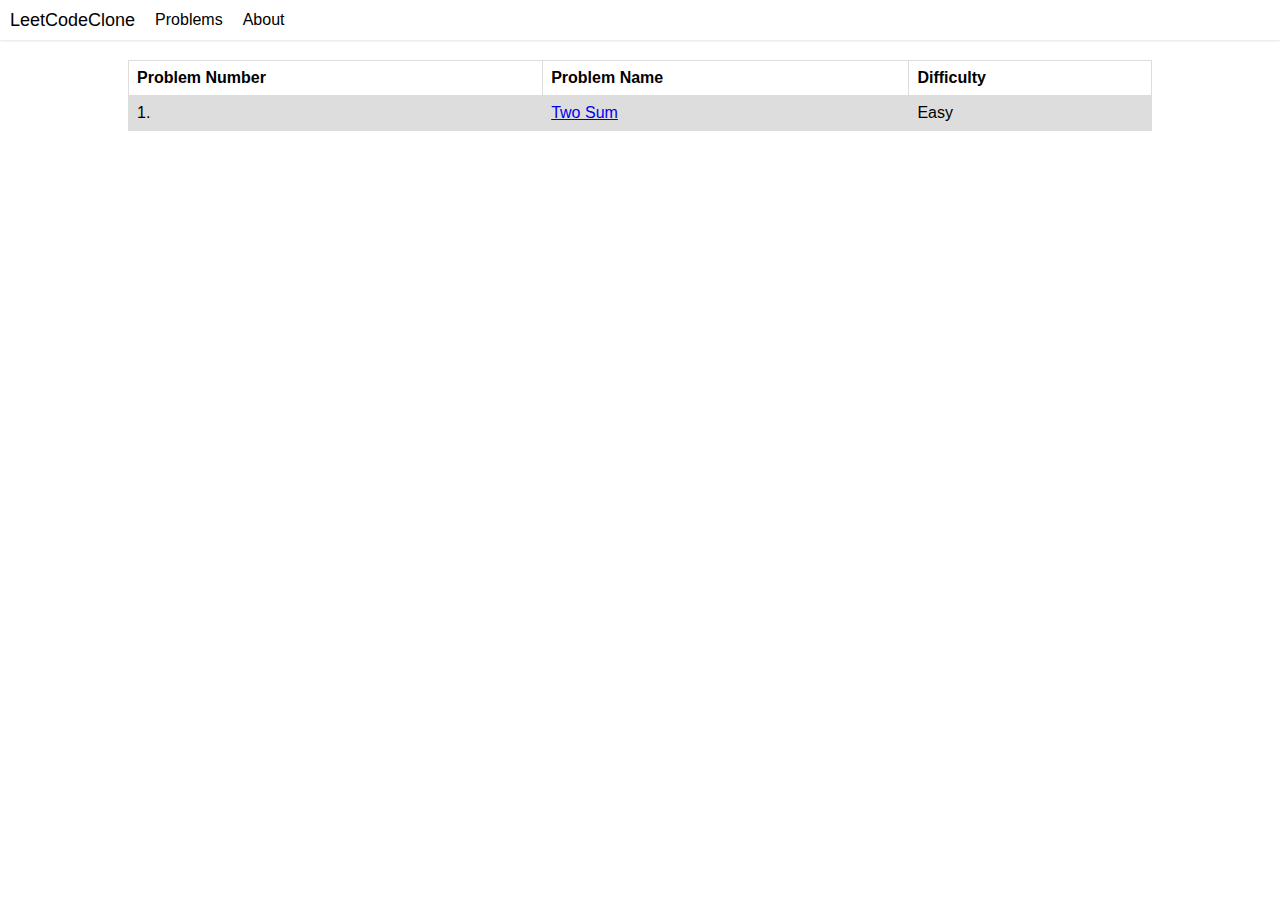
==== problems/problems.html @ d5e1cd95 "Initial Commit" ====
<!DOCTYPE html>
<html lang="en">
<head>
    <meta charset="UTF-8">
    <meta name="viewport" content="width=device-width, initial-scale=1.0">
    <title>Leet Code Clone - Problems</title>

    <link rel="stylesheet" href="problems-style.css">
    <link rel="stylesheet" href="common/css/navbar.css">
</head>
<body>
    <div class="navbar">
        <div class="left-navigation">
            <div class="row"><div class="brand">LeetCodeClone</div></div>
            <div class="row"><a href="/problems.html"><div class="row">Problems</div></a></div>
            <div class="row"><a href="/about.html"><div class="row">About</div></a>
        </div>
        </div>
    </div>

    <div class="table-container">
        <table>
            <tr>
              <th>Problem Number</th>
              <th>Problem Name</th>
              <th>Difficulty</th>
            </tr>
            <tr>
              <td>1.</td>
              <td><a href="1-two-sum/1-two-sum.html">Two Sum</a></td>
              <td>Easy</td>
            </tr>
            
            
          </table>
    </div>
</body>
</html>
---- problems/problems-style.css ----
body, html {
    margin: 0;
    font-family: "Helvetica Neue", Arial, sans-serif;
}

.table-container {
    display: flex;
    justify-content: center;
    width: 100%;
    margin-top: 20px;
}

table {
    border-collapse: collapse;
    width: 80%;
  }
  
  td, th {
    border: 1px solid #dddddd;
    text-align: left;
    padding: 8px;
  }
  
  tr:nth-child(even) {
    background-color: #dddddd;
  }
---- problems/common/css/navbar.css ----
.navbar {
    border: 0;
    box-shadow: 0 0 3px rgba(0, 0, 0, 0.2);
    width: 100%;
    height: 40px;
}

.left-navigation {
    display: flex;
    width: 25%;
    height: 100%;
}

.brand {
    font-size: 18px;
    font-weight: 400;
    margin-left: 10px;
}

.row {
    display: flex;
    flex-direction: column;
    justify-content: center;
    align-content: center;
}

.left-navigation a {
    margin-left: 20px;
    text-decoration: none;
    color: black;
}
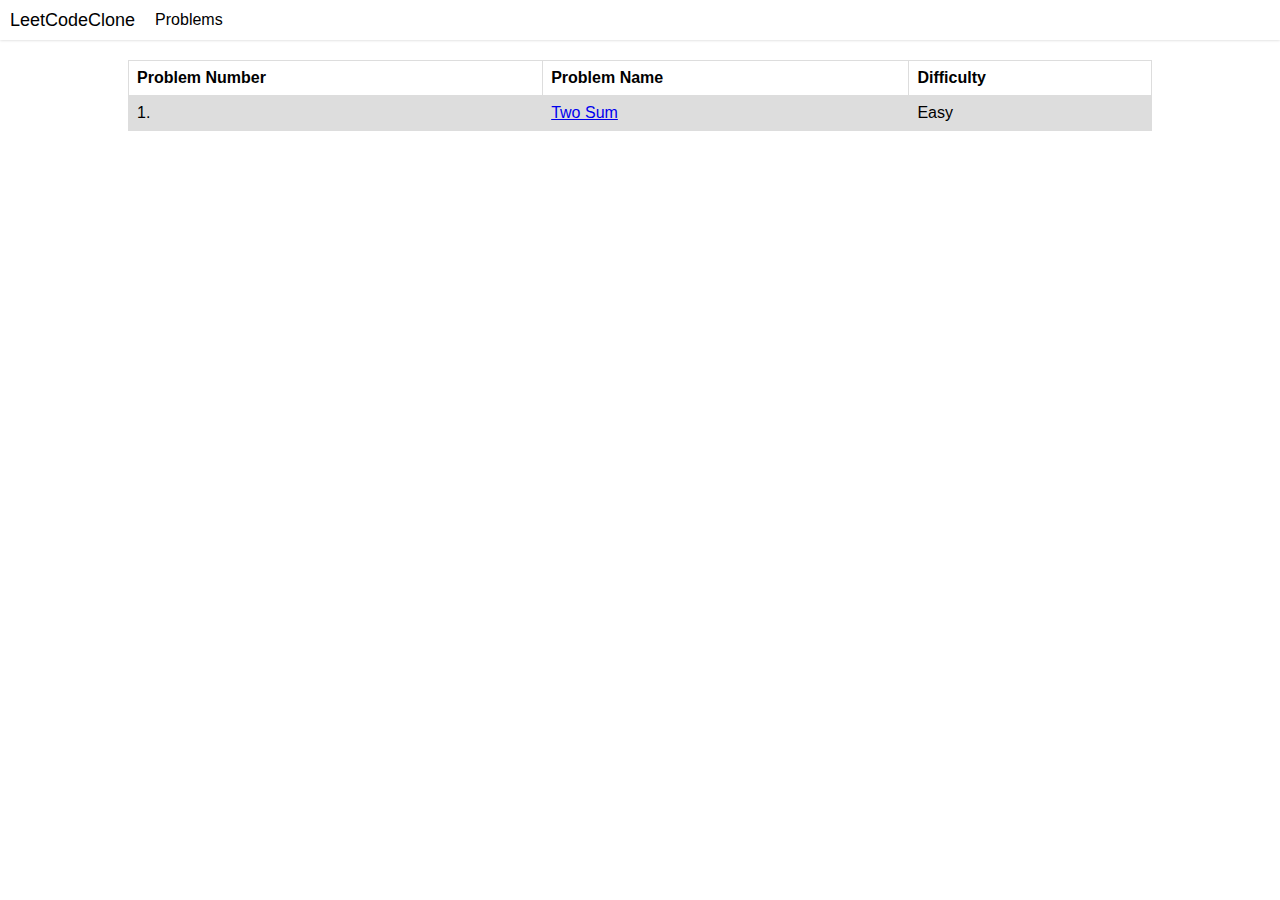
==== commit 883d7b8d: "problems link fix, about link removed" ====
--- a/problems/problems.html
+++ b/problems/problems.html
@@ -12,8 +12,7 @@
     <div class="navbar">
         <div class="left-navigation">
             <div class="row"><div class="brand">LeetCodeClone</div></div>
-            <div class="row"><a href="/problems.html"><div class="row">Problems</div></a></div>
-            <div class="row"><a href="/about.html"><div class="row">About</div></a>
+            <div class="row"><a href="problems.html"><div class="row">Problems</div></a></div>
         </div>
         </div>
     </div>
